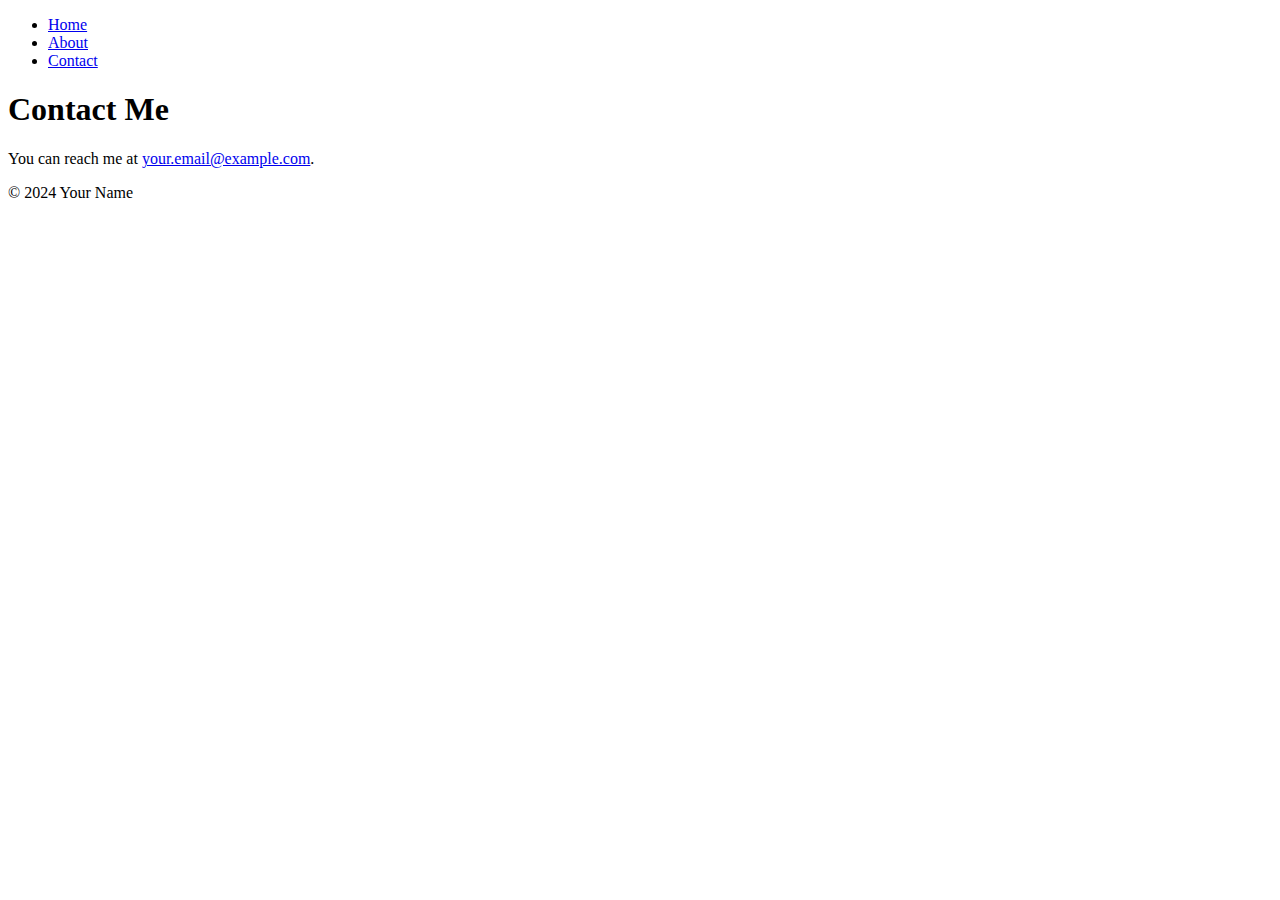
==== about.html @ f07cbc5c "about.html" ====
<!DOCTYPE html>
<html lang="en">
<head>
    <meta charset="UTF-8">
    <meta name="viewport" content="width=device-width, initial-scale=1.0">
    <title>Contact Page</title>
    <link rel="stylesheet" href="styles.css">
</head>
<body>
    <header>
        <nav>
            <ul>
                <li><a href="index.html">Home</a></li>
                <li><a href="about.html">About</a></li>
                <li><a href="contact.html">Contact</a></li>
            </ul>
        </nav>
    </header>
    <main>
        <section>
            <h1>Contact Me</h1>
            <p>You can reach me at <a href="mailto:your.email@example.com">your.email@example.com</a>.</p>
        </section>
    </main>
    <footer>
        <p>&copy; 2024 Your Name</p>
    </footer>
</body>
</html>
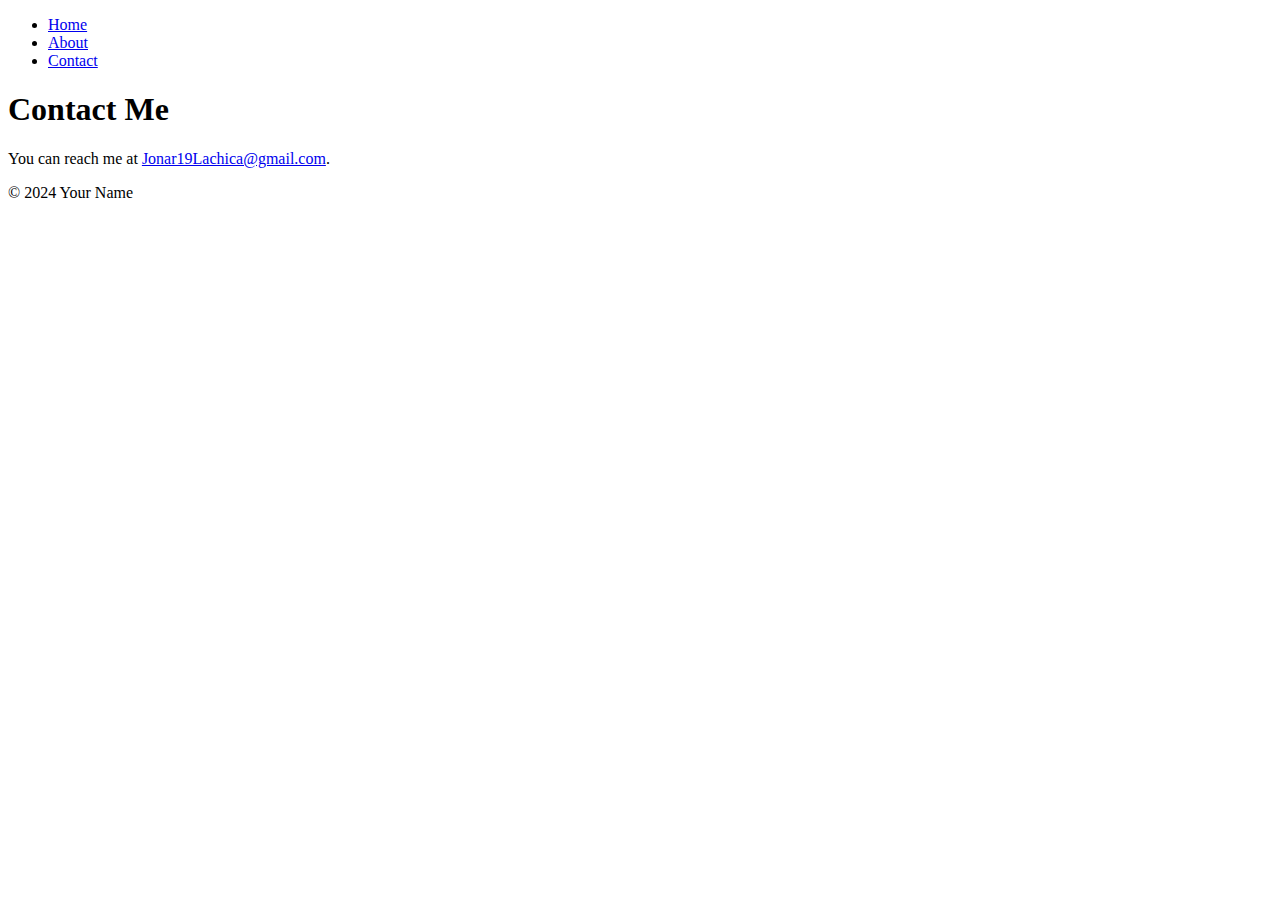
==== commit 7889c9e1: "Update about.html" ====
--- a/about.html
+++ b/about.html
@@ -20,7 +20,7 @@
     <main>
         <section>
             <h1>Contact Me</h1>
-            <p>You can reach me at <a href="mailto:your.email@example.com">your.email@example.com</a>.</p>
+            <p>You can reach me at <a href="mailto:your.email@example.com">Jonar19Lachica@gmail.com</a>.</p>
         </section>
     </main>
     <footer>
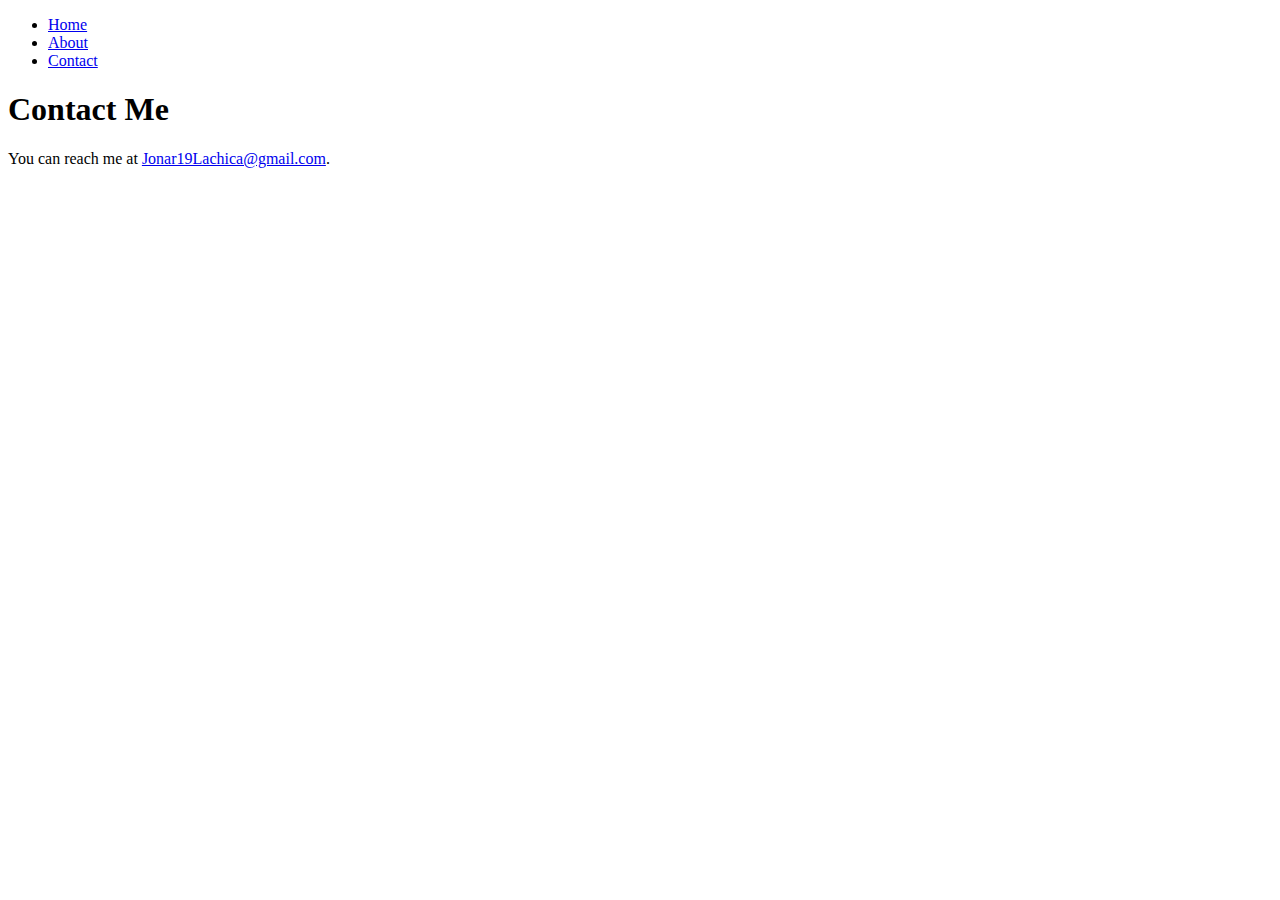
==== commit 36fc6843: "Update about.html" ====
--- a/about.html
+++ b/about.html
@@ -23,8 +23,5 @@
             <p>You can reach me at <a href="mailto:your.email@example.com">Jonar19Lachica@gmail.com</a>.</p>
         </section>
     </main>
-    <footer>
-        <p>&copy; 2024 Your Name</p>
-    </footer>
 </body>
 </html>
